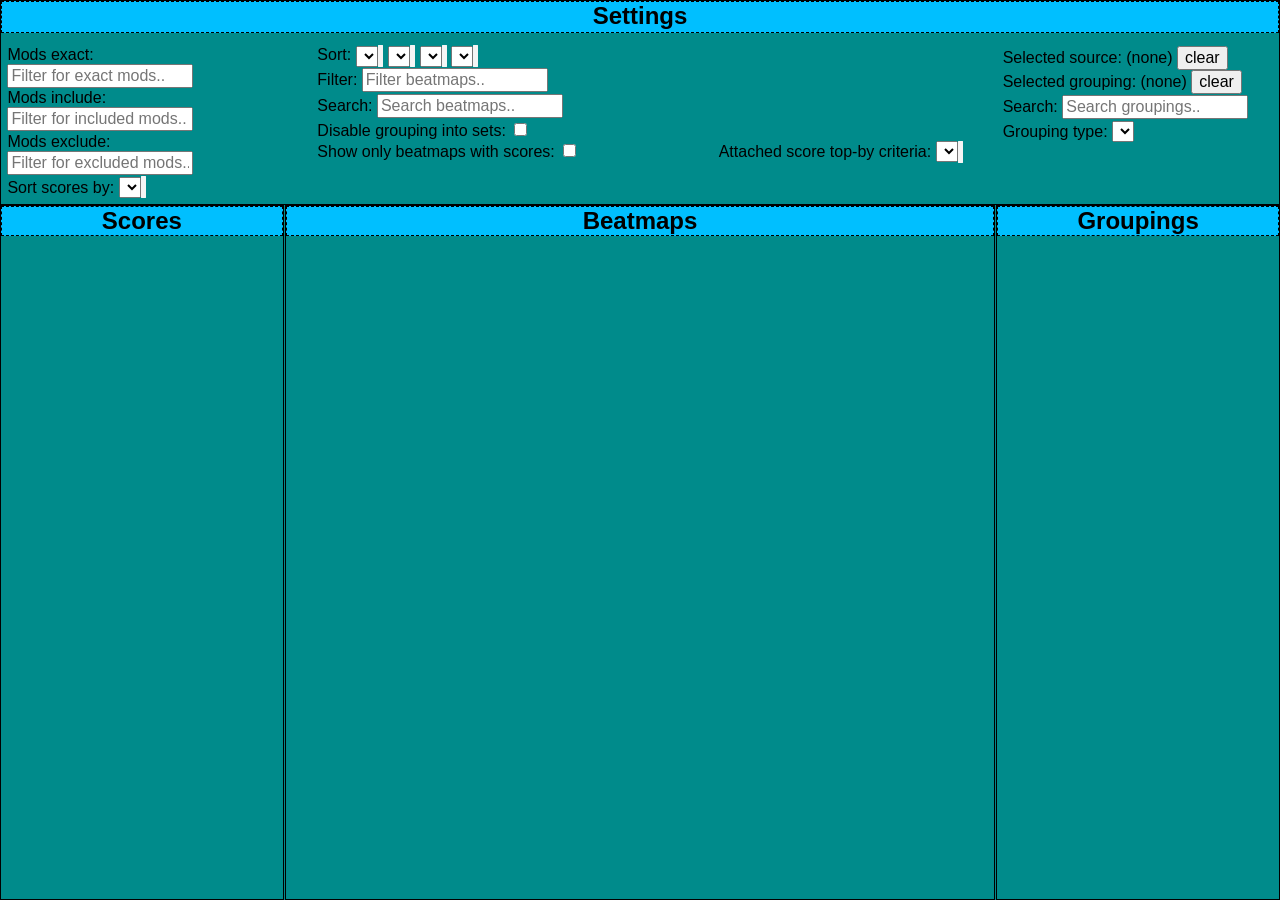
==== frontend/index.html @ 675b9410 "Implement frontend logic for multiple selected groupings and sources" ====
<!doctype html>
<html lang="en-US">
<head>
<link rel="shortcut icon" href="#">
<link href="css/styles.css" rel="stylesheet" type="text/css" />
<script src="./vendor/virtualized-list/virtualized-list.js"></script>
<script src="./index.js" type="module"></script>
</head>
<body>
    <main class="app-layout">
        <div class="settings">
            <h2>Settings</h2>
            <div class="score-settings">
                <div id="mods-exact-filter">
                    <span>Mods exact: </span>
                    <input
                        placeholder="Filter for exact mods.."
                    />
                </div>
                <div id="mods-include-filter">
                    <span>Mods include: </span>
                    <input
                        placeholder="Filter for included mods.."
                    />
                </div>
                <div id="mods-exclude-filter">
                    <span>Mods exclude: </span>
                    <input
                        placeholder="Filter for excluded mods.."
                    />
                </div>
                <div id="score-sort-by">
                    <span>Sort scores by: </span>
                    <select></select>
                    <span class="dir"></span>
                </div>
            </div>
            <div class="beatmap-settings">
                <div class="sort-selects">
                    <span>Sort: </span>
                    <span id="sort-primary">
                        <select></select>
                        <span class="dir"></span>
                    </span>
                    <span id="sort-secondary">
                        <select></select>
                        <span class="dir"></span>
                    </span>
                    <span id="sort-third">
                        <select></select>
                        <span class="dir"></span>
                    </span>
                    <span id="sort-fourth">
                        <select></select>
                        <span class="dir"></span>
                    </span>
                </div>
                <div id="beatmap-filter">
                    <span>Filter: </span>
                    <input
                        placeholder="Filter beatmaps.."
                    />
                </div>
                <div id="beatmap-search">
                    <span>Search: </span>
                    <input
                        placeholder="Search beatmaps.."
                    />
                </div>
                <div id="disable-beatmap-sets">
                    <span> Disable grouping into sets: </span>
                    <input type="checkbox">
                </div>
                <div class="attached-score-settings">
                    <span id="score-required">
                        <span> Show only beatmaps with scores: </span>
                        <input type="checkbox">
                    </span>
                    <span id="attached-score-top-by">
                        <span>Attached score top-by criteria: </span>
                        <select></select>
                        <span class="dir"></span>
                    </span>
                </div>

            </div>
            <div class="grouping-settings">
                <div>
                    <div>
                        <span>Selected source: </span>
                        <span id="active-sources">(none)</span>
                        <button type="button" onload="" onclick="clearActiveSource()">clear</button>
                    </div>
                    <div>
                        <span>Selected grouping: </span>
                        <span id="active-groupings">(none)</span>
                        <button type="button" onclick="clearActiveGrouping()">clear</button>
                    </div>
                </div>
                <div id="grouping-search">
                    <span>Search: </span>
                    <input
                        placeholder="Search groupings.."
                    />
                </div>
                <span id="grouping-type-select">
                    <span>Grouping type: </span>
                    <select></select>
                    <!-- <div class="dir"></div> -->
                </span>
            </div>
        </div>
        <div class="scores">
            <h2>Scores</h2>
            <ul class="list" id="score-list-container"></ul>
        </div>
        <div class="beatmaps">
            <h2>Beatmaps</h2>
            <ul class="list" id="beatmap-list-container"></ul>
        </div>
        <div class="groupings">
            <h2>Groupings</h2>
            <ul class="list" id="grouping-list-container"></ul>
        </div>
    </main>
</body>
</html>
---- frontend/css/styles.css ----
@layer reset, global, modules, utils;
@layer reset {
  *,
  *::before,
  *::after {
    box-sizing: border-box;
  }
  body {
    margin: unset;
  }
  button,
  input,
  textarea,
  select {
    font: inherit;
  }
  img,
  picture,
  svg,
  canvas {
    display: block;
    max-width: 100%;
    height: auto;
  }
}
@layer global {
  :root {
    font-size: 1em;
  }
  body {
    font-family: Helvetica, Arial, sans-serif;
    background-color: darkcyan;
  }
  /* .stack > * + * {
      margin-block-start: 1.5em;
  } */
}
@layer modules {
  .app-layout {
    inline-size: 100vw;
    block-size: 100vh;
    display: grid;
    grid-template-columns: 0.6fr 1.5fr 0.6fr;
    grid-template-rows: 1.5fr 8fr;
    column-gap: 0.1em;
  }
  .app-layout .settings {
    grid-column: 1/4;
    grid-row: 1/2;
    border: 1px solid #000;
  }
  .app-layout .scores {
    grid-column: 1/2;
    grid-row: 2/3;
    border: 1px solid #000;
    overflow: auto;
  }
  .app-layout .beatmaps {
    grid-column: 2/3;
    grid-row: 2/3;
    border: 1px solid #000;
    overflow: auto;
  }
  .app-layout .groupings {
    grid-column: 3/4;
    grid-row: 2/3;
    border: 1px solid #000;
    overflow: auto;
  }
  .app-layout h2 {
    position: sticky;
    top: 0;
    margin: 0;
    padding: 0;
    text-align: center;
    border: 1px dashed black;
    background-color: deepskyblue;
  }
}
@layer modules {
  .settings {
    display: grid;
    grid-template-columns: subgrid;
    grid-template-rows: 2em auto;
    row-gap: 0.4em;
  }
  .settings > * {
    padding: 0.4em;
  }
  .settings h2 {
    grid-column: 1/4;
  }
  .settings .score-settings {
    grid-column: 1/2;
    display: flex;
    flex-direction: column;
    gap: 0.1em;
  }
  .settings .beatmap-settings {
    grid-column: 2/3;
    display: flex;
    flex-direction: column;
    gap: 0.1em;
    padding-inline: 2em;
  }
  .settings .grouping-settings {
    grid-column: 3/4;
    display: flex;
    flex-direction: column;
    gap: 0.1em;
  }
  @scope (.sort-selects) {
    :scope {
      display: flex;
      gap: 0.3em;
    }
  }
  @scope (.attached-score-settings) {
    :scope {
      display: flex;
      justify-content: space-between;
    }
  }
}
@layer modules {
  @scope (ul.list) to (li > *) {
    :scope {
      block-size: calc(100% - 2em);
      overflow: auto;
      margin: 0;
      padding: 0;
      list-style-type: none;
    }
    li {
      height: 6em;
      border: 1px dashed black;
    }
  }
}
@layer modules {
  @scope (li.row.beatmap-set) {
    :scope {
      display: grid;
      grid-template-columns: 0.5fr 1fr 1fr 3fr 2fr 0.5fr;
      grid-template-rows: repeat(6, 1fr);
    }
    & * {
      pointer-events: none;
    }
    .set-marker {
      grid-column: 2/3;
      grid-row: 1/5;
      align-content: center;
    }
    .title {
      grid-column: 3/5;
      grid-row: 2/3;
    }
    .artist {
      grid-column: 3/5;
      grid-row: 3/4;
    }
    .bpm {
      grid-column: 4/5;
      grid-row: 5/6;
    }
    .beatmap-set-id {
      grid-column: 5/6;
      grid-row: 2/3;
      justify-self: right;
    }
    .owner-id {
      grid-column: 5/6;
      grid-row: 4/5;
      justify-self: right;
    }
    .owner {
      grid-column: 5/6;
      grid-row: 5/6;
      justify-self: right;
    }
  }
}
@layer modules {
  @scope (li.row.beatmap) {
    :scope {
      position: relative;
      display: grid;
      grid-template-columns: 0.5fr 1fr 1fr 1fr 1fr 1fr 2fr 0.5fr;
      grid-template-rows: repeat(6, 1fr);
    }
    & * {
      pointer-events: none;
    }
    .grade {
      position: absolute;
      top: 25px;
      left: 10px;
      font-size: 1.6rem;
      grid-column: 2/3;
      grid-row: 1/5;
    }
    .accuracy {
      grid-column: 2/3;
      grid-row: 5/6;
    }
    .title {
      grid-column: 3/7;
      grid-row: 2/3;
    }
    .artist {
      grid-column: 3/7;
      grid-row: 3/4;
    }
    .difficulty-name {
      grid-column: 3/7;
      grid-row: 4/5;
    }
    .star-rating {
      grid-column: 3/4;
      grid-row: 5/6;
    }
    .bpm {
      grid-column: 4/5;
      grid-row: 5/6;
    }
    .combo {
      grid-column: 5/6;
      grid-row: 5/6;
      justify-self: right;
    }
    .max-combo {
      grid-column: 6/7;
      grid-row: 5/6;
    }
    .beatmap-id {
      grid-column: 7/8;
      grid-row: 2/3;
      justify-self: right;
    }
    .mapper-id {
      grid-column: 7/8;
      grid-row: 4/5;
      justify-self: right;
    }
    .mapper {
      grid-column: 7/8;
      grid-row: 5/6;
      justify-self: right;
    }
  }
}
@layer modules {
  @scope (li.row.score) {
    :scope {
      position: relative;
      display: grid;
      grid-template-columns: 0.5fr [one] 1fr [two] auto [three] 1fr [four] 2fr [five] 0.5fr;
      grid-template-rows: repeat(5, 1fr);
    }
    & * {
      pointer-events: none;
    }
    .grade {
      position: absolute;
      top: 25px;
      left: 10px;
      font-size: 1.2rem;
      grid-column: one/two;
      grid-row: 1/5;
    }
    .player-name {
      grid-column: two/three;
      grid-row: 2/3;
    }
    .replay-score {
      grid-column: two/three;
      grid-row: 3/4;
    }
    .mods {
      grid-column: two/three;
      grid-row: 4/5;
      justify-self: left;
    }
    .pp {
      grid-column: two/three;
      grid-row: 4/5;
    }
    .max-combo {
      grid-column: three/four;
      grid-row: 3/4;
      padding-inline-start: 0.2em;
      justify-self: left;
    }
    .played-at {
      grid-column: four/five;
      grid-row: 2/3;
      justify-self: right;
      font-size: 0.75rem;
    }
    .accuracy {
      grid-column: four/five;
      grid-row: 4/5;
      justify-self: right;
    }
  }
}
@layer modules {
  @scope (li.row.grouping) {
    :scope {
      display: grid;
      grid-template-columns: 1em 1em 4fr;
      grid-template-rows: repeat(4, 1fr);
    }
    & * {
      pointer-events: none;
    }
    .source-marker {
      grid-column: span 1;
      grid-row: span 4;
      writing-mode: vertical-rl;
      background-color: rgb(0, 0, 192);
    }
    .grouping-marker {
      grid-column: span 1;
      grid-row: span 4;
      writing-mode: vertical-lr;
      background-color: rgb(192, 0, 0);
    }
    .name {
      grid-column: 3/4;
      grid-row: 2/3;
      padding-inline: 1em;
    }
    .count {
      grid-column: 3/4;
      grid-row: 3/4;
      padding-inline: 1em;
    }
  }
}
@layer utils {
  .hidden {
    display: none;
  }
  .active {
    display: unset;
  }
  .highlighted {
    background-color: rgb(210, 149, 16);
  }
  .inner-outline-red {
    border: unset;
    outline: 2.5px solid rgb(255, 0, 0);
    outline-offset: -2.5px;
  }
  .inner-outline-brown {
    border: unset;
    outline: 5px inset rgb(162, 42, 42);
    outline-offset: -5px;
  }
  .dir {
    background-color: whitesmoke;
    padding: 2.5px;
    border-radius: 5%;
  }
}

/*# sourceMappingURL=styles.css.map */
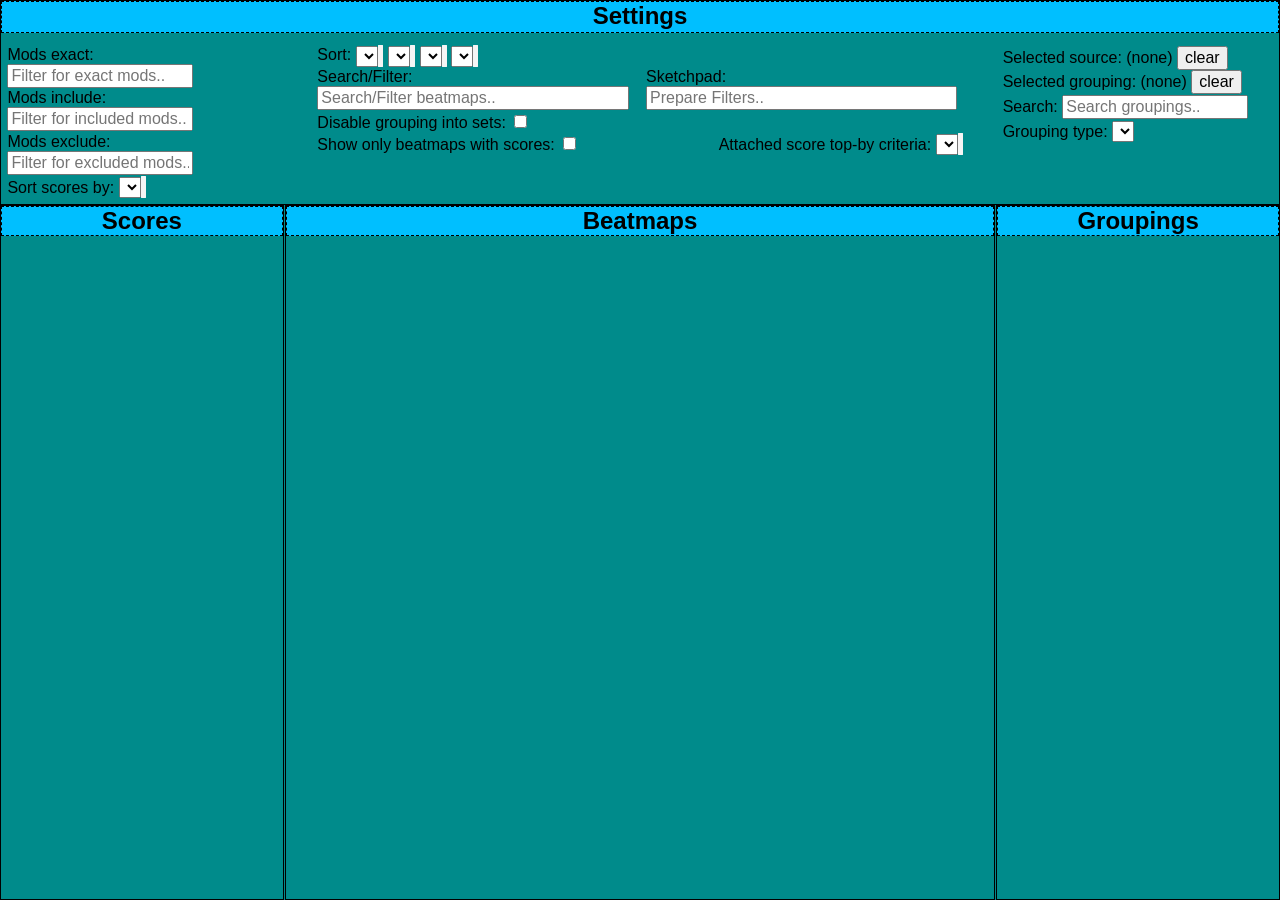
==== commit 615e56c4: "Improve beatmap filter behavior and appearance" ====
--- a/frontend/index.html
+++ b/frontend/index.html
@@ -36,7 +36,7 @@
                 </div>
             </div>
             <div class="beatmap-settings">
-                <div class="sort-selects">
+                <div id="sort-selects">
                     <span>Sort: </span>
                     <span id="sort-primary">
                         <select></select>
@@ -55,23 +55,25 @@
                         <span class="dir"></span>
                     </span>
                 </div>
-                <div id="beatmap-filter">
-                    <span>Filter: </span>
-                    <input
-                        placeholder="Filter beatmaps.."
-                    />
-                </div>
-                <div id="beatmap-search">
-                    <span>Search: </span>
-                    <input
-                        placeholder="Search beatmaps.."
-                    />
+                <div id="beatmap-search-filter-and-sketchpad">
+                    <span id="beatmap-search-filter">
+                        <span>Search/Filter: </span>
+                        <input
+                            placeholder="Search/Filter beatmaps.."
+                        />
+                    </span>
+                    <span id="sketchpad">
+                        <span>Sketchpad: </span>
+                        <input
+                            placeholder="Prepare Filters.."
+                        />
+                    </span>
                 </div>
                 <div id="disable-beatmap-sets">
                     <span> Disable grouping into sets: </span>
                     <input type="checkbox">
                 </div>
-                <div class="attached-score-settings">
+                <div id="attached-score-settings">
                     <span id="score-required">
                         <span> Show only beatmaps with scores: </span>
                         <input type="checkbox">
--- a/frontend/css/styles.css
+++ b/frontend/css/styles.css
@@ -109,13 +109,25 @@
     flex-direction: column;
     gap: 0.1em;
   }
-  @scope (.sort-selects) {
+  @scope (#sort-selects) {
     :scope {
       display: flex;
       gap: 0.3em;
     }
   }
-  @scope (.attached-score-settings) {
+  @scope (#beatmap-search-filter-and-sketchpad) {
+    :scope {
+      display: flex;
+      justify-content: space-between;
+    }
+    #beatmap-search-filter input {
+      width: 35ch;
+    }
+    #sketchpad input {
+      width: 35ch;
+    }
+  }
+  @scope (#attached-score-settings) {
     :scope {
       display: flex;
       justify-content: space-between;
@@ -161,7 +173,7 @@
       grid-row: 3/4;
     }
     .bpm {
-      grid-column: 4/5;
+      grid-column: 3/4;
       grid-row: 5/6;
     }
     .beatmap-set-id {
@@ -186,7 +198,7 @@
     :scope {
       position: relative;
       display: grid;
-      grid-template-columns: 0.5fr 1fr 1fr 1fr 1fr 1fr 2fr 0.5fr;
+      grid-template-columns: 0.5fr 1fr 1fr 2fr 1fr 2fr 0.5fr;
       grid-template-rows: repeat(6, 1fr);
     }
     & * {
@@ -205,46 +217,39 @@
       grid-row: 5/6;
     }
     .title {
-      grid-column: 3/7;
+      grid-column: 3/6;
       grid-row: 2/3;
     }
     .artist {
-      grid-column: 3/7;
+      grid-column: 3/6;
       grid-row: 3/4;
     }
     .difficulty-name {
-      grid-column: 3/7;
-      grid-row: 4/5;
+      grid-column: 3/6;
+      grid-row: 4/5;
+    }
+    .bpm {
+      padding-top: 0.2em;
+      grid-column: 3/4;
+      grid-row: 5/6;
     }
     .star-rating {
-      grid-column: 3/4;
-      grid-row: 5/6;
-    }
-    .bpm {
+      padding-top: 0.2em;
       grid-column: 4/5;
       grid-row: 5/6;
     }
-    .combo {
-      grid-column: 5/6;
-      grid-row: 5/6;
-      justify-self: right;
-    }
-    .max-combo {
+    .beatmap-id {
       grid-column: 6/7;
-      grid-row: 5/6;
-    }
-    .beatmap-id {
-      grid-column: 7/8;
       grid-row: 2/3;
       justify-self: right;
     }
     .mapper-id {
-      grid-column: 7/8;
+      grid-column: 6/7;
       grid-row: 4/5;
       justify-self: right;
     }
     .mapper {
-      grid-column: 7/8;
+      grid-column: 6/7;
       grid-row: 5/6;
       justify-self: right;
     }
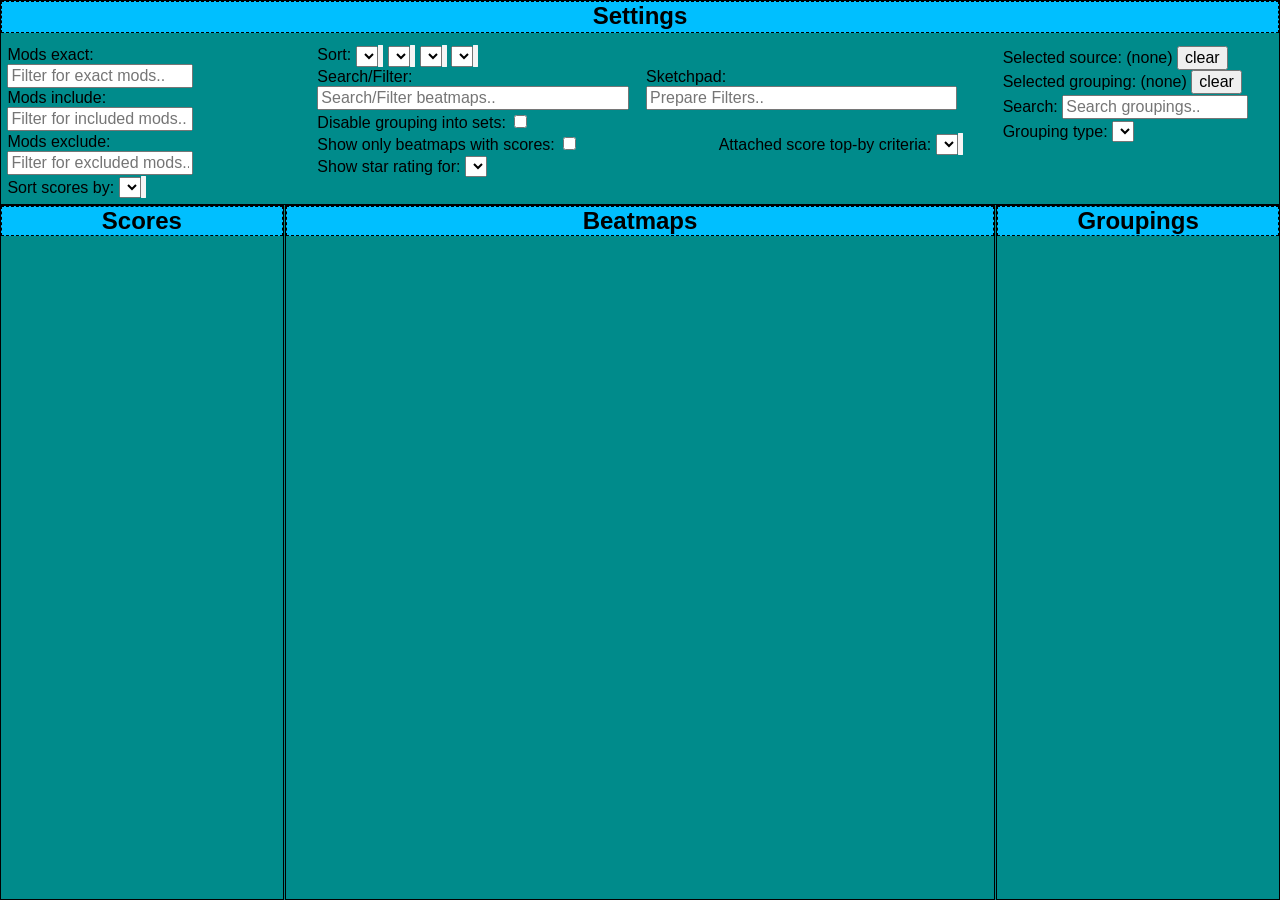
==== commit 8207428c: "Add star rating mod selection, prototype advanced beatmap ingestion task" ====
--- a/frontend/index.html
+++ b/frontend/index.html
@@ -84,6 +84,12 @@
                         <span class="dir"></span>
                     </span>
                 </div>
+                <div id="star-rating-settings">
+                    <span id="star-rating-mods">
+                        <span>Show star rating for: </span>
+                        <select></select>
+                    </span>
+                </div>
 
             </div>
             <div class="grouping-settings">
--- a/frontend/css/styles.css
+++ b/frontend/css/styles.css
@@ -156,21 +156,21 @@
       grid-template-columns: 0.5fr 1fr 1fr 3fr 2fr 0.5fr;
       grid-template-rows: repeat(6, 1fr);
     }
-    & * {
-      pointer-events: none;
-    }
     .set-marker {
       grid-column: 2/3;
       grid-row: 1/5;
       align-content: center;
+      pointer-events: none;
     }
     .title {
       grid-column: 3/5;
       grid-row: 2/3;
+      pointer-events: none;
     }
     .artist {
       grid-column: 3/5;
       grid-row: 3/4;
+      pointer-events: none;
     }
     .bpm {
       grid-column: 3/4;
@@ -200,9 +200,6 @@
       display: grid;
       grid-template-columns: 0.5fr 1fr 1fr 2fr 1fr 2fr 0.5fr;
       grid-template-rows: repeat(6, 1fr);
-    }
-    & * {
-      pointer-events: none;
     }
     .grade {
       position: absolute;
@@ -219,14 +216,17 @@
     .title {
       grid-column: 3/6;
       grid-row: 2/3;
+      pointer-events: none;
     }
     .artist {
       grid-column: 3/6;
       grid-row: 3/4;
+      pointer-events: none;
     }
     .difficulty-name {
       grid-column: 3/6;
       grid-row: 4/5;
+      pointer-events: none;
     }
     .bpm {
       padding-top: 0.2em;
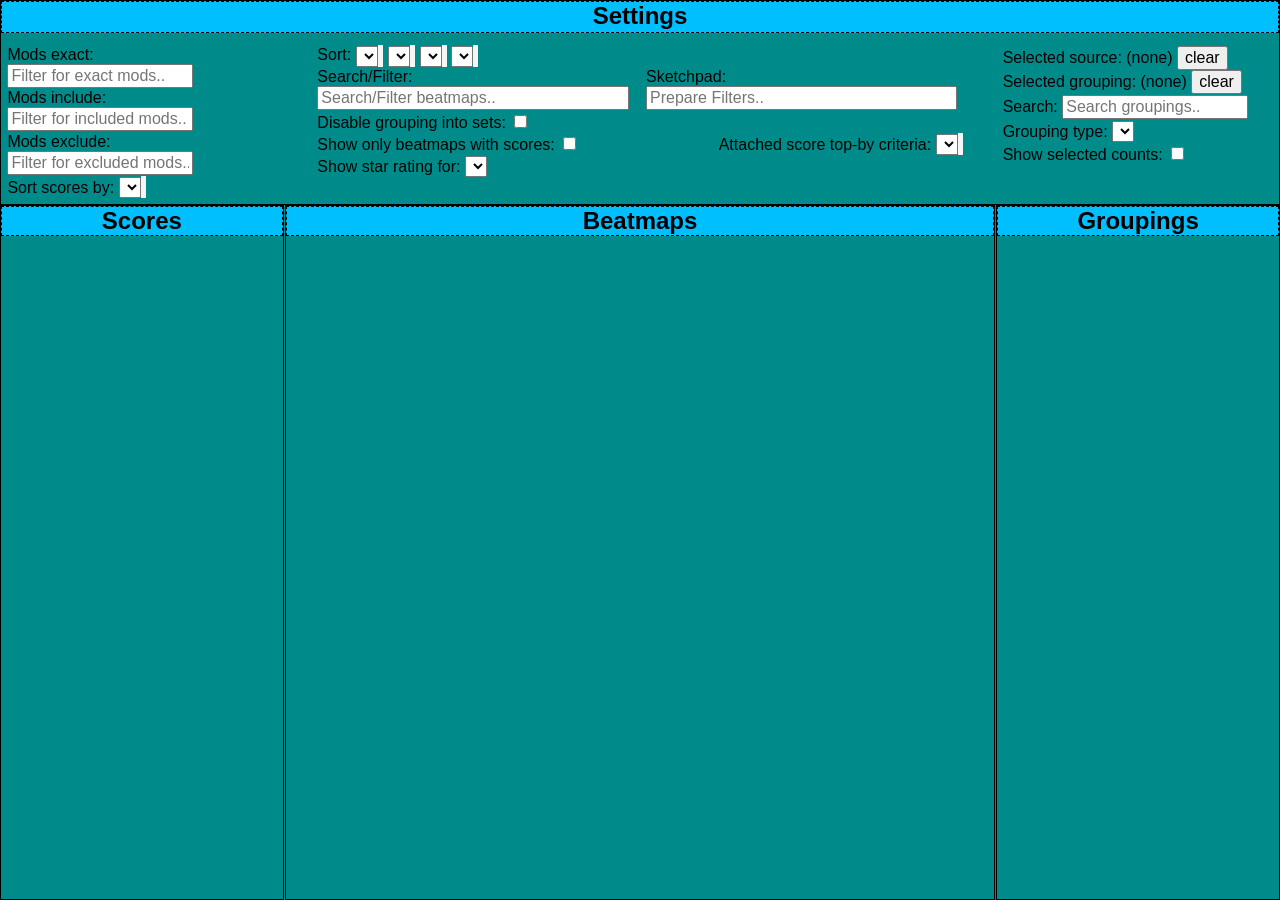
==== commit b938defa: "Add selected counts visibility toggle for groupings" ====
--- a/frontend/index.html
+++ b/frontend/index.html
@@ -111,11 +111,15 @@
                         placeholder="Search groupings.."
                     />
                 </div>
-                <span id="grouping-type-select">
+                <div id="grouping-type-select">
                     <span>Grouping type: </span>
                     <select></select>
                     <!-- <div class="dir"></div> -->
-                </span>
+                </div>
+                <div id="show-selected-counts">
+                    <span> Show selected counts: </span>
+                    <input type="checkbox">
+                </div>
             </div>
         </div>
         <div class="scores">
--- a/frontend/css/styles.css
+++ b/frontend/css/styles.css
@@ -282,11 +282,6 @@
       grid-column: two/three;
       grid-row: 3/4;
     }
-    .mods {
-      grid-column: two/three;
-      grid-row: 4/5;
-      justify-self: left;
-    }
     .pp {
       grid-column: two/three;
       grid-row: 4/5;
@@ -302,6 +297,11 @@
       grid-row: 2/3;
       justify-self: right;
       font-size: 0.75rem;
+    }
+    .mods {
+      grid-column: four/five;
+      grid-row: 3/4;
+      justify-self: right;
     }
     .accuracy {
       grid-column: four/five;
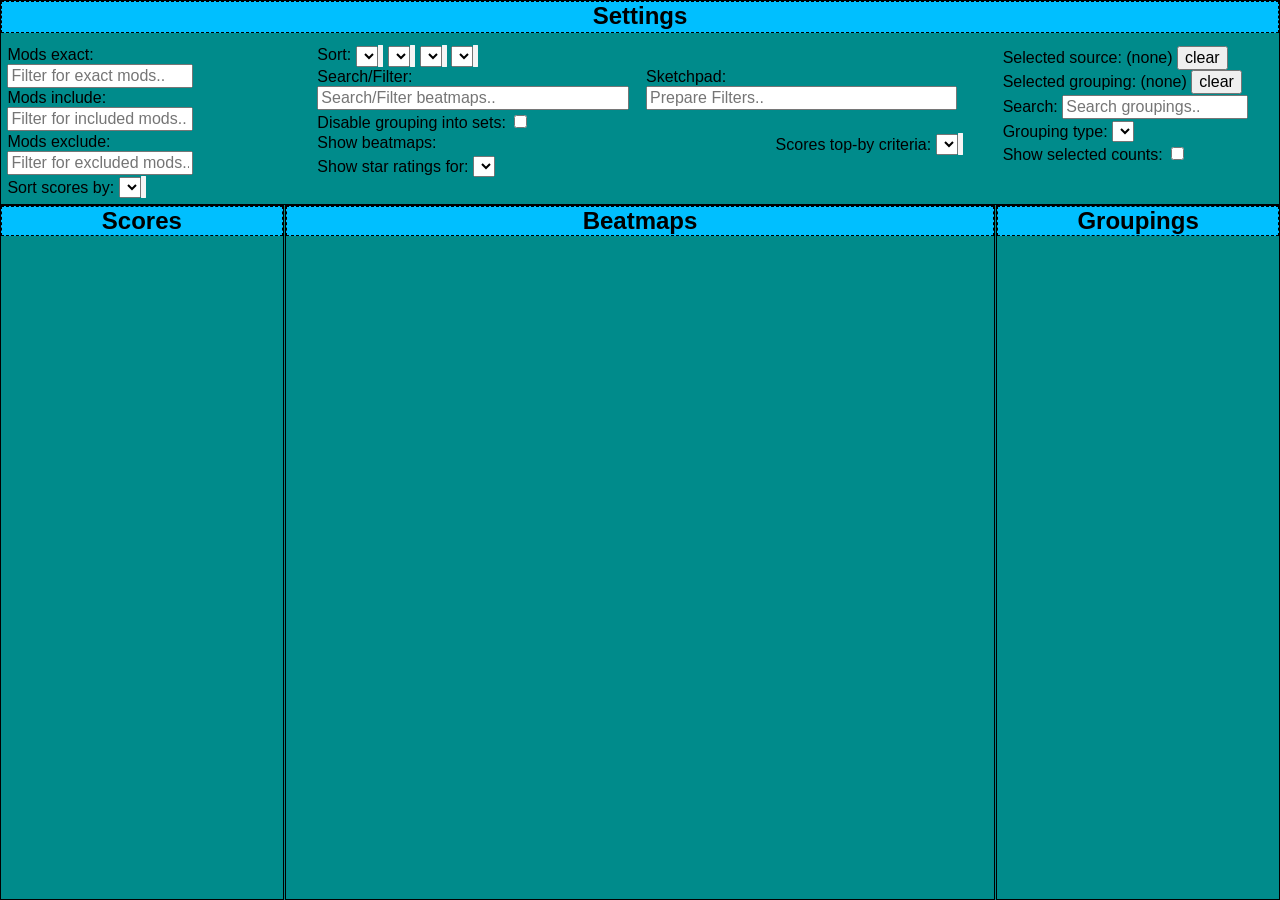
==== commit 394cc423: "Add frontend radio for shown beatmaps all/w/wo scores" ====
--- a/frontend/index.html
+++ b/frontend/index.html
@@ -74,19 +74,18 @@
                     <input type="checkbox">
                 </div>
                 <div id="attached-score-settings">
-                    <span id="score-required">
-                        <span> Show only beatmaps with scores: </span>
-                        <input type="checkbox">
+                    <span id="show-beatmaps">
+                        <span> Show beatmaps: </span>
                     </span>
                     <span id="attached-score-top-by">
-                        <span>Attached score top-by criteria: </span>
+                        <span>Scores top-by criteria: </span>
                         <select></select>
                         <span class="dir"></span>
                     </span>
                 </div>
                 <div id="star-rating-settings">
                     <span id="star-rating-mods">
-                        <span>Show star rating for: </span>
+                        <span>Show star ratings for: </span>
                         <select></select>
                     </span>
                 </div>
@@ -127,7 +126,7 @@
             <ul class="list" id="score-list-container"></ul>
         </div>
         <div class="beatmaps">
-            <h2>Beatmaps</h2>
+            <h2>Beatmaps <span id="beatmaps-count"></span></h2>
             <ul class="list" id="beatmap-list-container"></ul>
         </div>
         <div class="groupings">
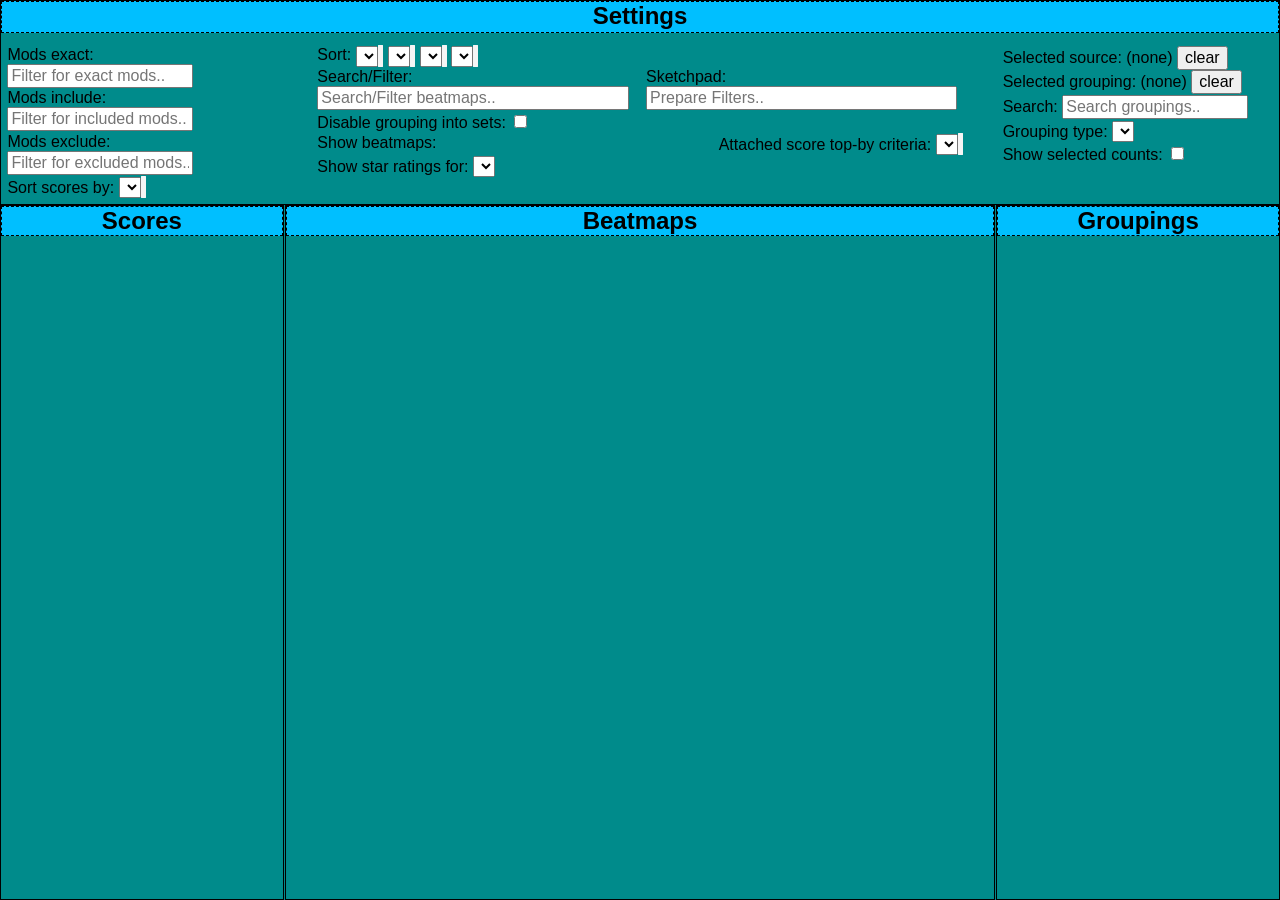
==== commit 27bfba1d: "Improve filter behavior" ====
--- a/frontend/index.html
+++ b/frontend/index.html
@@ -78,7 +78,7 @@
                         <span> Show beatmaps: </span>
                     </span>
                     <span id="attached-score-top-by">
-                        <span>Scores top-by criteria: </span>
+                        <span>Attached score top-by criteria: </span>
                         <select></select>
                         <span class="dir"></span>
                     </span>
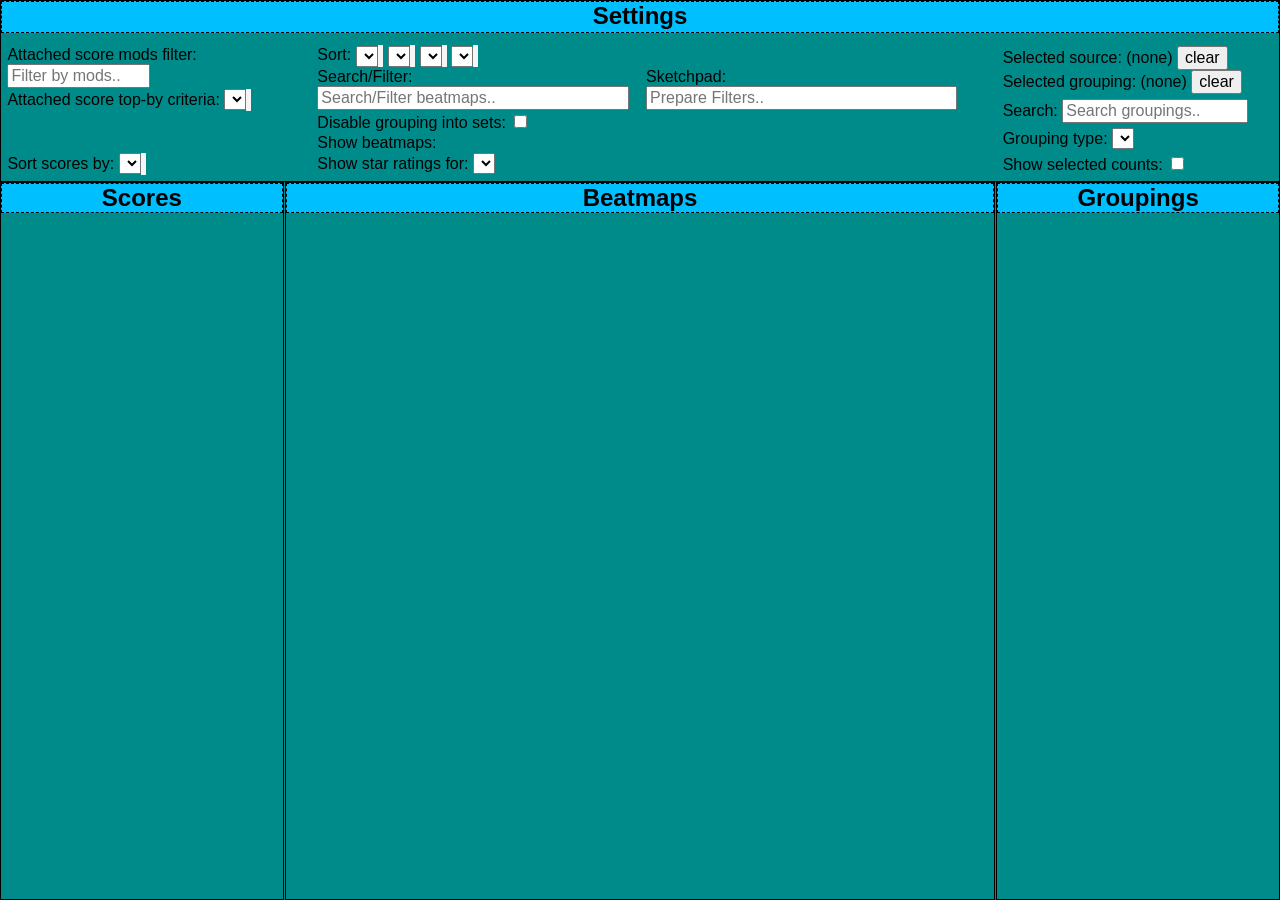
==== commit e3adfdea: "Refactor attached score mods filter" ====
--- a/frontend/index.html
+++ b/frontend/index.html
@@ -11,24 +11,20 @@
         <div class="settings">
             <h2>Settings</h2>
             <div class="score-settings">
-                <div id="mods-exact-filter">
-                    <span>Mods exact: </span>
-                    <input
-                        placeholder="Filter for exact mods.."
-                    />
+                <div id="attached-score-settings">
+                    <div id="attached-score-mod-filter">
+                        <span>Attached score mods filter: </span>
+                        <input
+                            placeholder="Filter by mods.."
+                        />
+                    </div>
+                    <div id="attached-score-top-by">
+                        <span>Attached score top-by criteria: </span>
+                        <select></select>
+                        <span class="dir"></span>
+                    </div>
                 </div>
-                <div id="mods-include-filter">
-                    <span>Mods include: </span>
-                    <input
-                        placeholder="Filter for included mods.."
-                    />
-                </div>
-                <div id="mods-exclude-filter">
-                    <span>Mods exclude: </span>
-                    <input
-                        placeholder="Filter for excluded mods.."
-                    />
-                </div>
+                
                 <div id="score-sort-by">
                     <span>Sort scores by: </span>
                     <select></select>
@@ -73,15 +69,8 @@
                     <span> Disable grouping into sets: </span>
                     <input type="checkbox">
                 </div>
-                <div id="attached-score-settings">
-                    <span id="show-beatmaps">
-                        <span> Show beatmaps: </span>
-                    </span>
-                    <span id="attached-score-top-by">
-                        <span>Attached score top-by criteria: </span>
-                        <select></select>
-                        <span class="dir"></span>
-                    </span>
+                <div id="show-beatmaps">
+                    <span> Show beatmaps: </span>
                 </div>
                 <div id="star-rating-settings">
                     <span id="star-rating-mods">
--- a/frontend/css/styles.css
+++ b/frontend/css/styles.css
@@ -95,6 +95,7 @@
     display: flex;
     flex-direction: column;
     gap: 0.1em;
+    justify-content: space-between;
   }
   .settings .beatmap-settings {
     grid-column: 2/3;
@@ -102,12 +103,14 @@
     flex-direction: column;
     gap: 0.1em;
     padding-inline: 2em;
+    justify-content: space-between;
   }
   .settings .grouping-settings {
     grid-column: 3/4;
     display: flex;
     flex-direction: column;
     gap: 0.1em;
+    justify-content: space-between;
   }
   @scope (#sort-selects) {
     :scope {
@@ -130,7 +133,11 @@
   @scope (#attached-score-settings) {
     :scope {
       display: flex;
-      justify-content: space-between;
+      flex-direction: column;
+      gap: 0.1em;
+    }
+    #attached-score-mod-filter input {
+      width: 16ch;
     }
   }
 }
